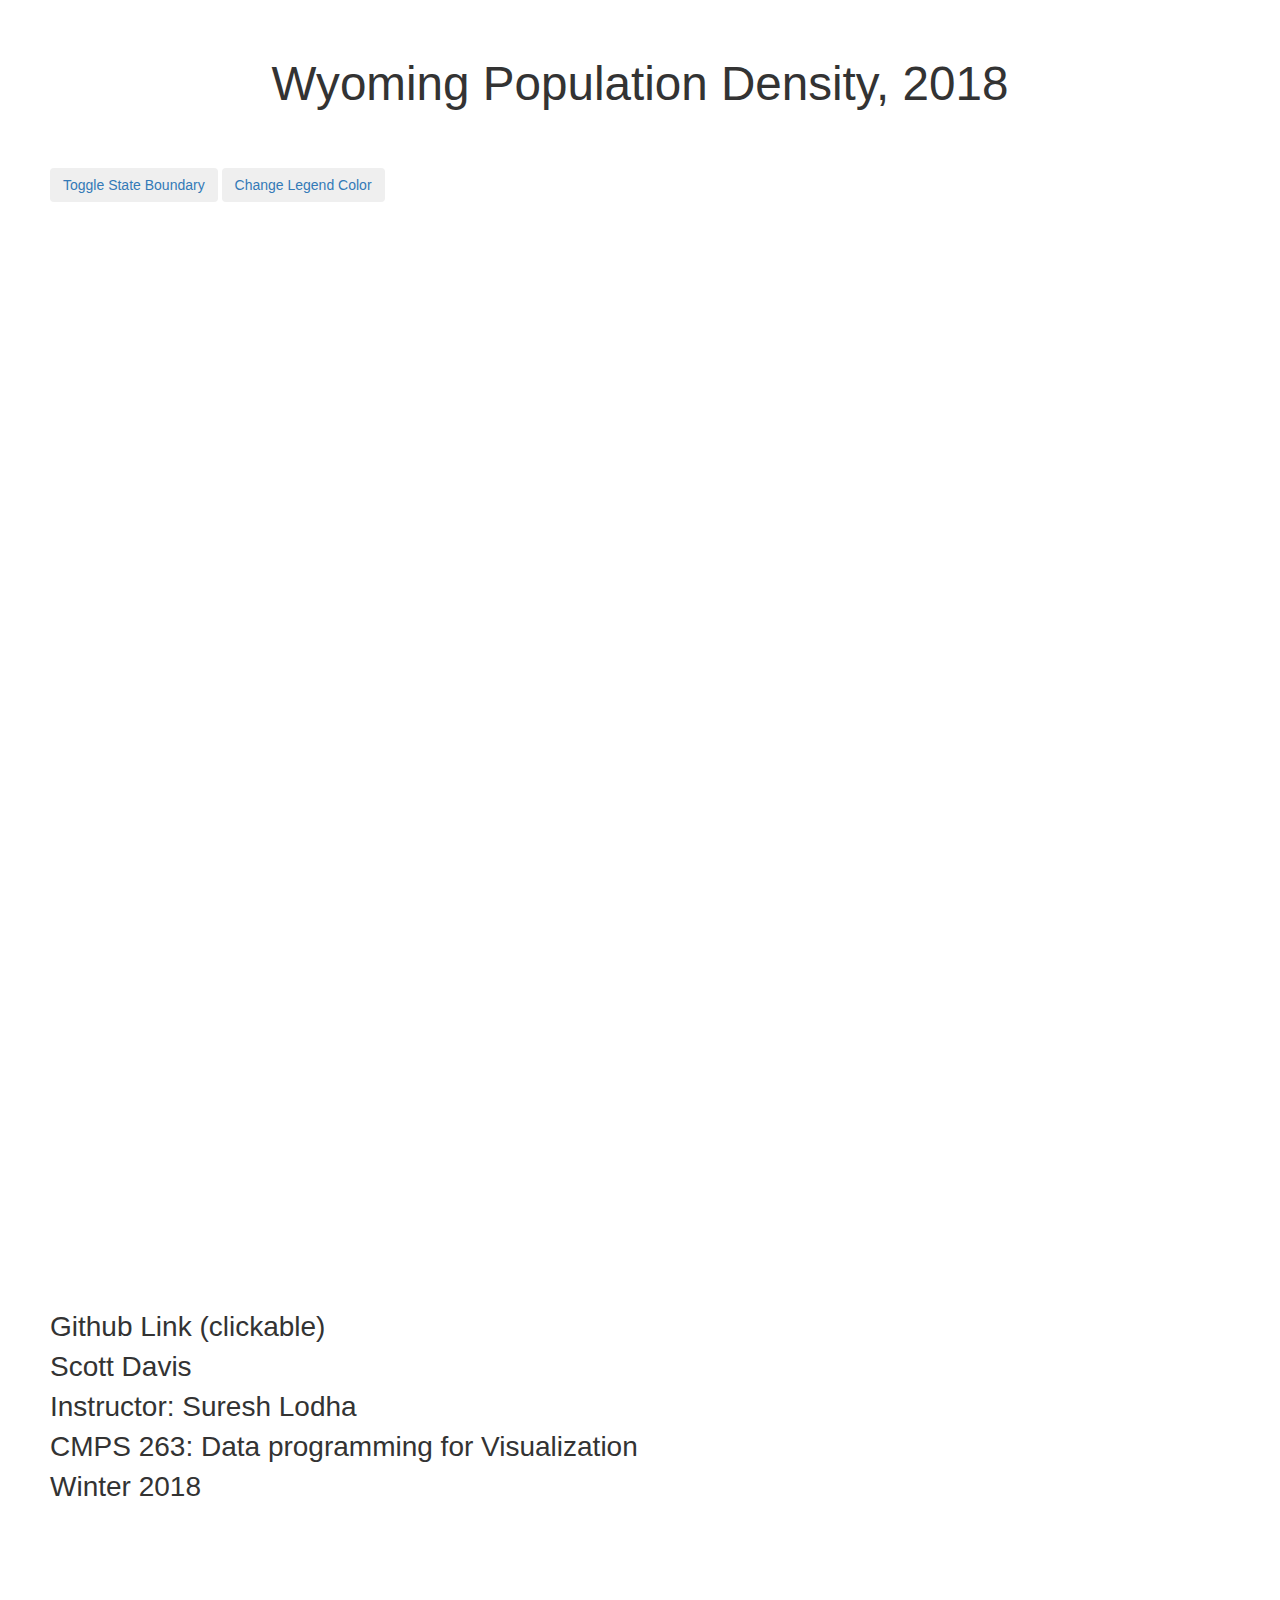
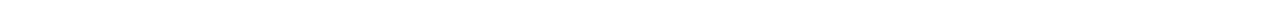
==== border-blue.html @ e53ee829 "assg6" ====
<!DOCTYPE html>
<html>
    <head>

<script src="https://d3js.org/d3.v4.min.js"></script>
<script src="https://d3js.org/d3-scale-chromatic.v1.min.js"></script>
<script src="https://d3js.org/topojson.v2.min.js"></script>
<link rel="stylesheet" type="text/css" href="main.css">

        
<!-- Latest compiled and minified CSS -->
<link rel="stylesheet" href="https://maxcdn.bootstrapcdn.com/bootstrap/3.3.7/css/bootstrap.min.css">

<!-- jQuery library -->
<script src="https://ajax.googleapis.com/ajax/libs/jquery/3.3.1/jquery.min.js"></script>

<!-- Latest compiled JavaScript -->
<script src="https://maxcdn.bootstrapcdn.com/bootstrap/3.3.7/js/bootstrap.min.js"></script>


    </head>
    
<body>
    
<div class="title">Wyoming Population Density, 2018</div>
<div class="buttonBar">
    <button type="button"  class="btn btn-secondary"><a href="no-border-blue.html">Toggle State Boundary</a></button>
    <button type="button"  class="btn btn-secondary"><a href="border-teal.html">Change Legend Color</a></button>  
   
</div>  
<svg  width="960" height="1100"></svg>
    
<div class="credit">
Github Link (clickable)<br/>
Scott Davis<br/>
Instructor: Suresh Lodha<br/>
CMPS 263: Data programming for Visualization<br/>
Winter 2018     
</div>    
    
<script>
    



var svg = d3.select("svg"),
    width = +svg.attr("width"),
    height = +svg.attr("height");

var path = d3.geoPath();

var color = d3.scaleThreshold()
    .domain([1, 10, 50, 200, 500, 1000, 2000, 4000])
    .range(["#f7fbff","#deebf7","#c6dbef","#9ecae1","#6baed6","#4292c6","#2171b5",
"#08519c","#08306b"]);
    


var x = d3.scaleSqrt()
    .domain([0, 4500])
    .rangeRound([440, 950]);

var g = svg.append("g")
    .attr("class", "key")
    .attr("transform", "translate(0,40)");

g.selectAll("rect")
  .data(color.range().map(function(d) {
      d = color.invertExtent(d);
      if (d[0] == null) d[0] = x.domain()[0];
      if (d[1] == null) d[1] = x.domain()[1];
      return d;
    }))
  .enter().append("rect")
    .attr("height", 8)
    .attr("x", function(d) { return x(d[0]); })
    .attr("width", function(d) { return x(d[1]) - x(d[0]); })
    .attr("fill", function(d) { return color(d[0]); });

g.append("text")
    .attr("class", "caption")
    .attr("x", x.range()[0])
    .attr("y", -6)
    .attr("fill", "#000")
    .attr("text-anchor", "start")
    .attr("font-weight", "bold")
    .text("Population per square mile");

g.call(d3.axisBottom(x)
    .tickSize(13)
    .tickValues(color.domain()))
  .select(".domain")
    .remove();
    
    
d3.json("ca-merge-topo.json", function(error, topology) {
  if (error) throw error;

  svg.append("g")
    .selectAll("path")
    .data(topojson.feature(topology, topology.objects.tracts).features)
    .enter().append("path")
      .attr("fill", function(d) { return color(d.properties.density); })
      .attr("d", path);

  svg.append("path")
      .datum(topojson.feature(topology, topology.objects.counties))
      .attr("fill", "none")
      .attr("stroke", "#000")
      .attr("stroke-opacity", 0.3)
      .attr("d", path);
});

        

    

</script>

</body>
</html>
---- main.css ----
nav{
    background-color: white;
    color: black;
}

.page-footer{
    background-color: white;
}

.nav-wrapper{
    padding-left: 50px;
    padding-right: 50px;
}


.objective{
    padding-left: 50px;
    padding-right: 50px;
    font-size: 2em;
}




svg{
    margin-left: 100px;
}


.buttonBar{
    width: 100%;
    margin-left: 50px;
    margin-top: 50px;
}

.title{
    text-align: center;
    font-family: sans-serif;
    font-size: 3.4em;
    margin-top: 50px;
}

.credit{
    
    font-family: sans-serif;
    font-size: 2em;
    margin-left: 50px;
    margin-bottom:100px;
}
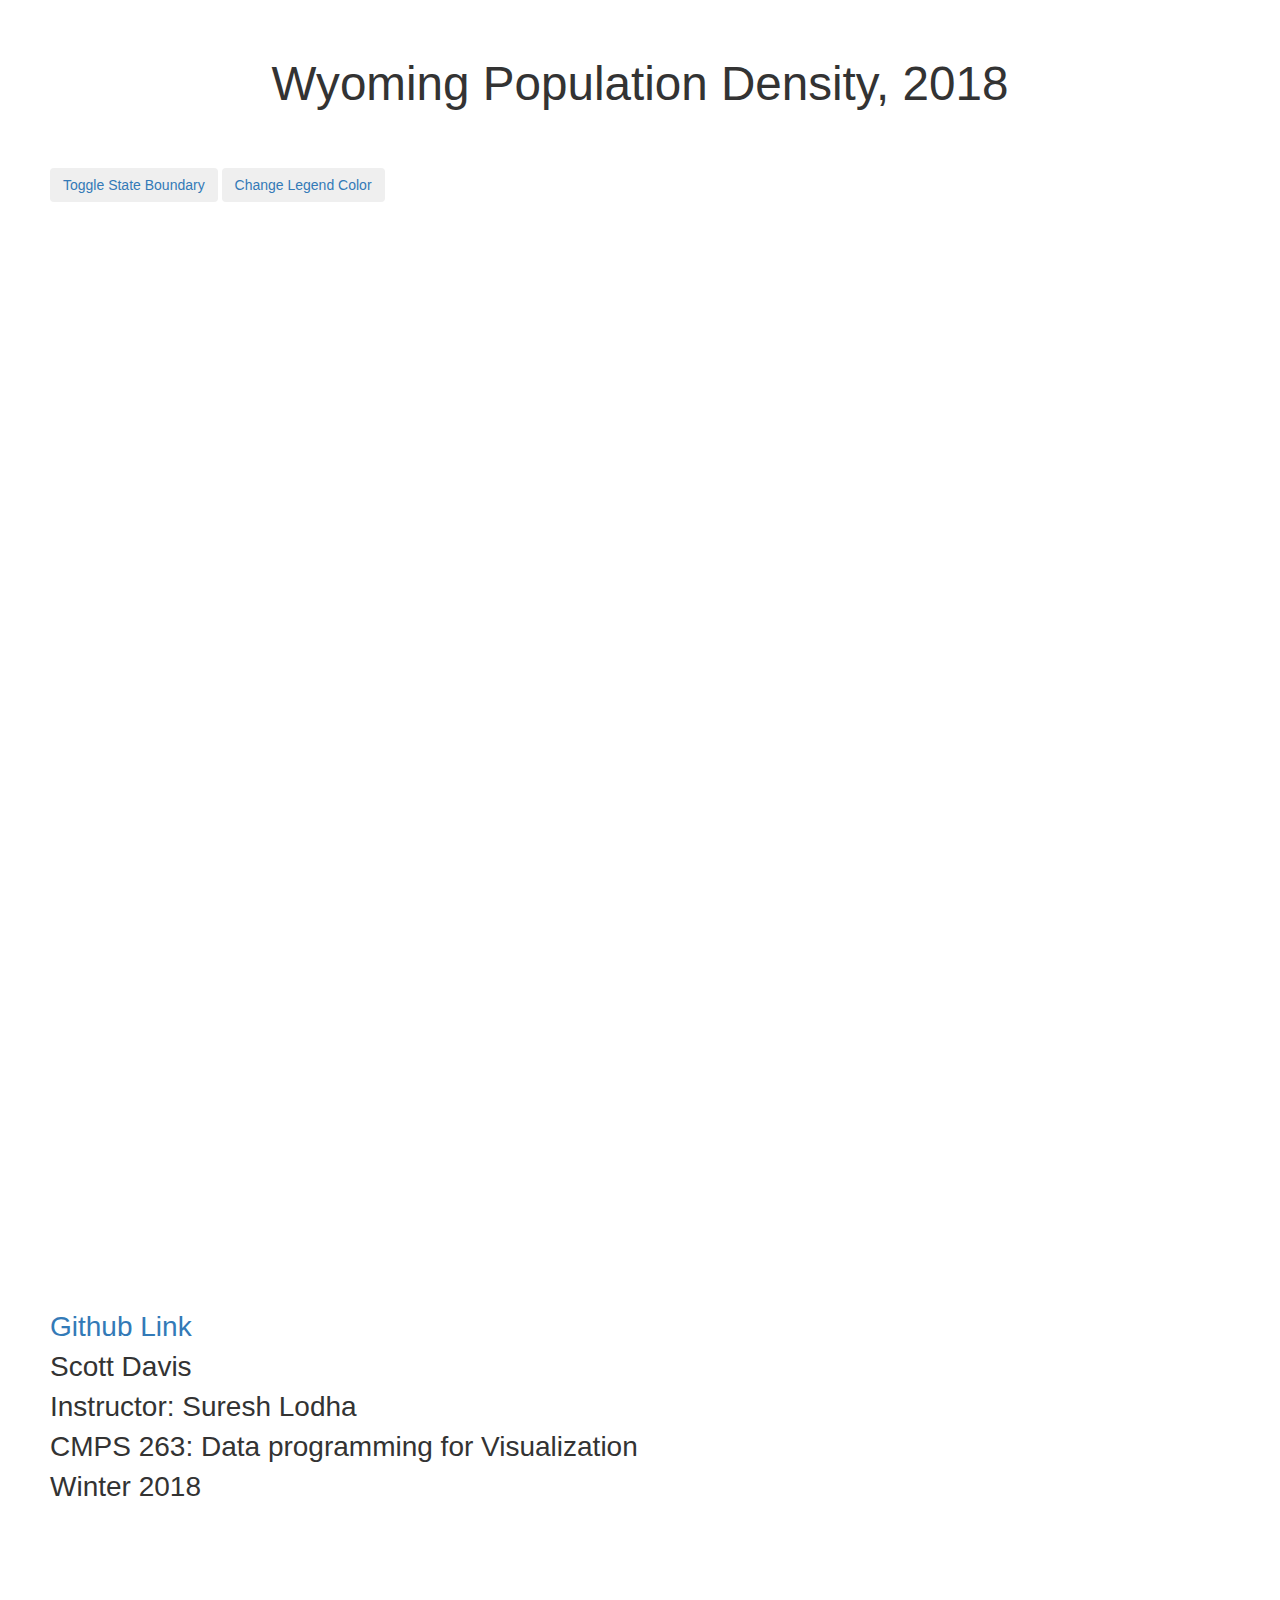
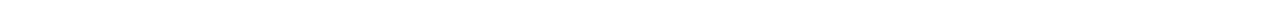
==== commit 8c613cd2: "Update border-blue.html" ====
--- a/border-blue.html
+++ b/border-blue.html
@@ -30,8 +30,8 @@
 </div>  
 <svg  width="960" height="1100"></svg>
     
-<div class="credit">
-Github Link (clickable)<br/>
+<div class="credit"><a href="https://ddavisscott.github.io/263.github.io/no-border-blue.html">
+    Github Link </a><br/>
 Scott Davis<br/>
 Instructor: Suresh Lodha<br/>
 CMPS 263: Data programming for Visualization<br/>
@@ -118,4 +118,4 @@
 </script>
 
 </body>
-</html>+</html>
